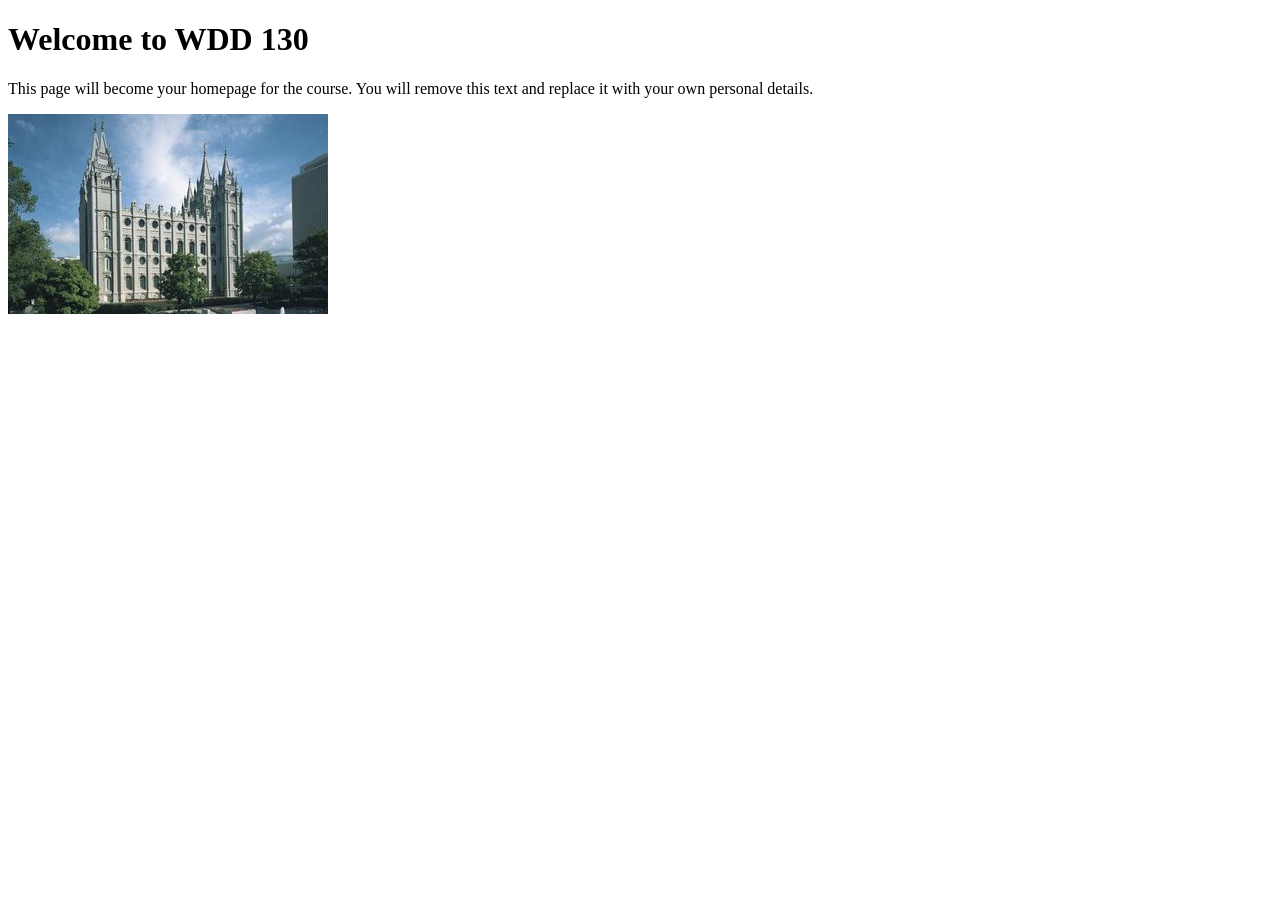
==== index.html @ 1bb1b824 "Initial commit" ====
<!DOCTYPE html>
<html lang="en">

<head>
    <meta charset="UTF-8">
    <meta name="viewport" content="width=device-width, initial-scale=1.0">
    <title>WDD 130 | Personal Homepage</title>
</head>

<body>
    <h1>Welcome to WDD 130</h1>
    <p>This page will become your homepage for the course. You will remove this text and replace it with your own personal details.</p>

    <img src="images/salt-lake-temple.jpg" alt="The Salt Lake Temple.">
</body>

</html>
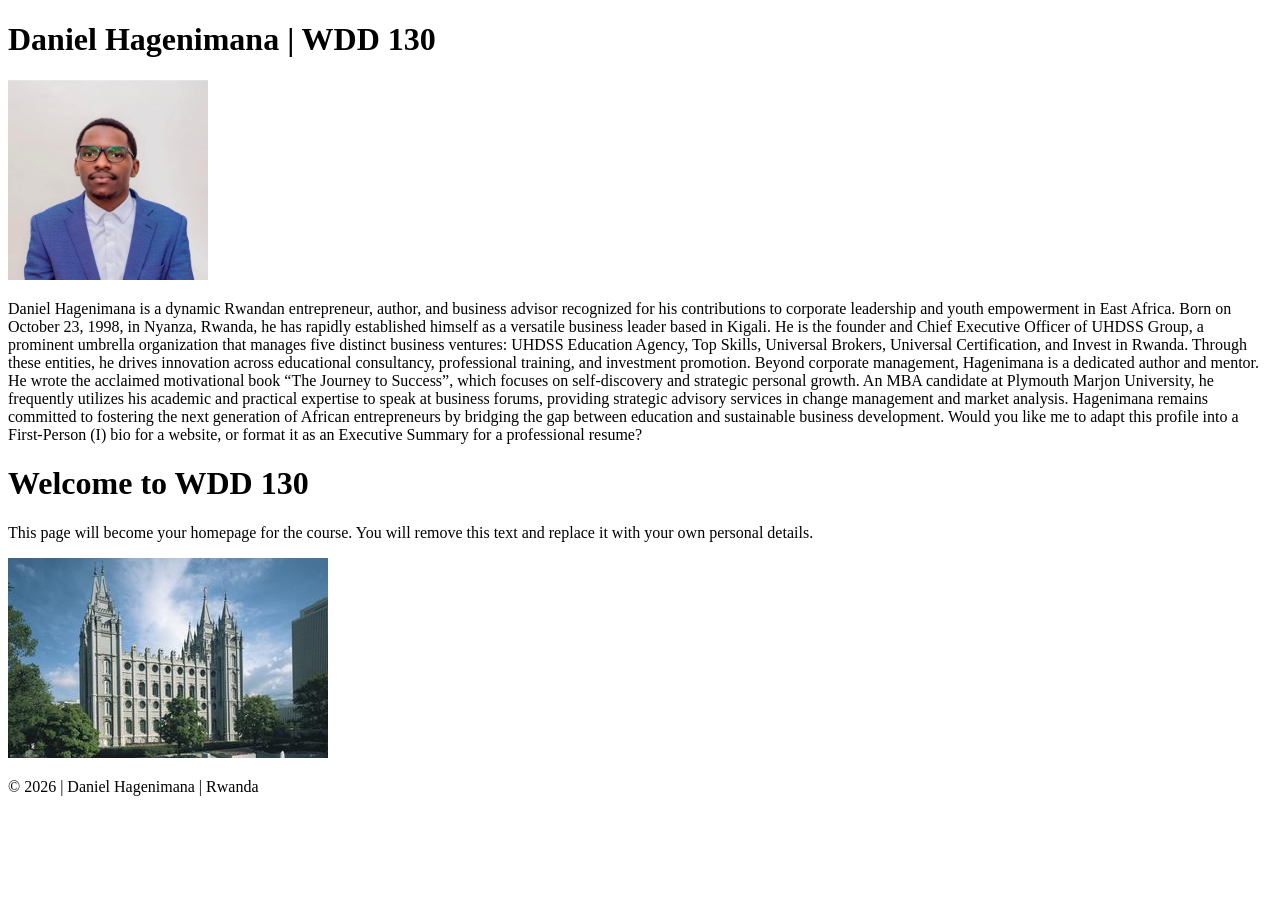
==== commit 2a948398: "changes by provided tempelete" ====
--- a/index.html
+++ b/index.html
@@ -2,10 +2,24 @@
 <html lang="en">
 
 <head>
+    <title>Daniel Hagenimana | WDD 130</title>
     <meta charset="UTF-8">
     <meta name="viewport" content="width=device-width, initial-scale=1.0">
     <title>WDD 130 | Personal Homepage</title>
 </head>
+<main>
+    <h1>Daniel Hagenimana | WDD 130</h1>
+
+    <img src="images/profile.jpg" alt="Portrait of Daniel Hagenimana" width="200">
+
+    <p>
+        Daniel Hagenimana is a dynamic Rwandan entrepreneur, author, and business advisor recognized for his contributions to corporate leadership and youth empowerment in East Africa. Born on October 23, 1998, in Nyanza, Rwanda, he has rapidly established himself as a versatile business leader based in Kigali.
+        He is the founder and Chief Executive Officer of UHDSS Group, a prominent umbrella organization that manages five distinct business ventures: UHDSS Education Agency, Top Skills, Universal Brokers, Universal Certification, and Invest in Rwanda. Through these entities, he drives innovation across educational consultancy, professional training, and investment promotion.
+        Beyond corporate management, Hagenimana is a dedicated author and mentor. He wrote the acclaimed motivational book “The Journey to Success”, which focuses on self-discovery and strategic personal growth. An MBA candidate at Plymouth Marjon University, he frequently utilizes his academic and practical expertise to speak at business forums, providing strategic advisory services in change management and market analysis. Hagenimana remains committed to fostering the next generation of African entrepreneurs by bridging the gap between education and sustainable business development.
+        Would you like me to adapt this profile into a First-Person (I) bio for a website, or format it as an Executive Summary for a professional resume?
+
+    </p>
+</main>
 
 <body>
     <h1>Welcome to WDD 130</h1>
@@ -13,5 +27,8 @@
 
     <img src="images/salt-lake-temple.jpg" alt="The Salt Lake Temple.">
 </body>
+<footer>
+    <p>&copy; 2026 | Daniel Hagenimana | Rwanda</p>
+</footer>
 
 </html>
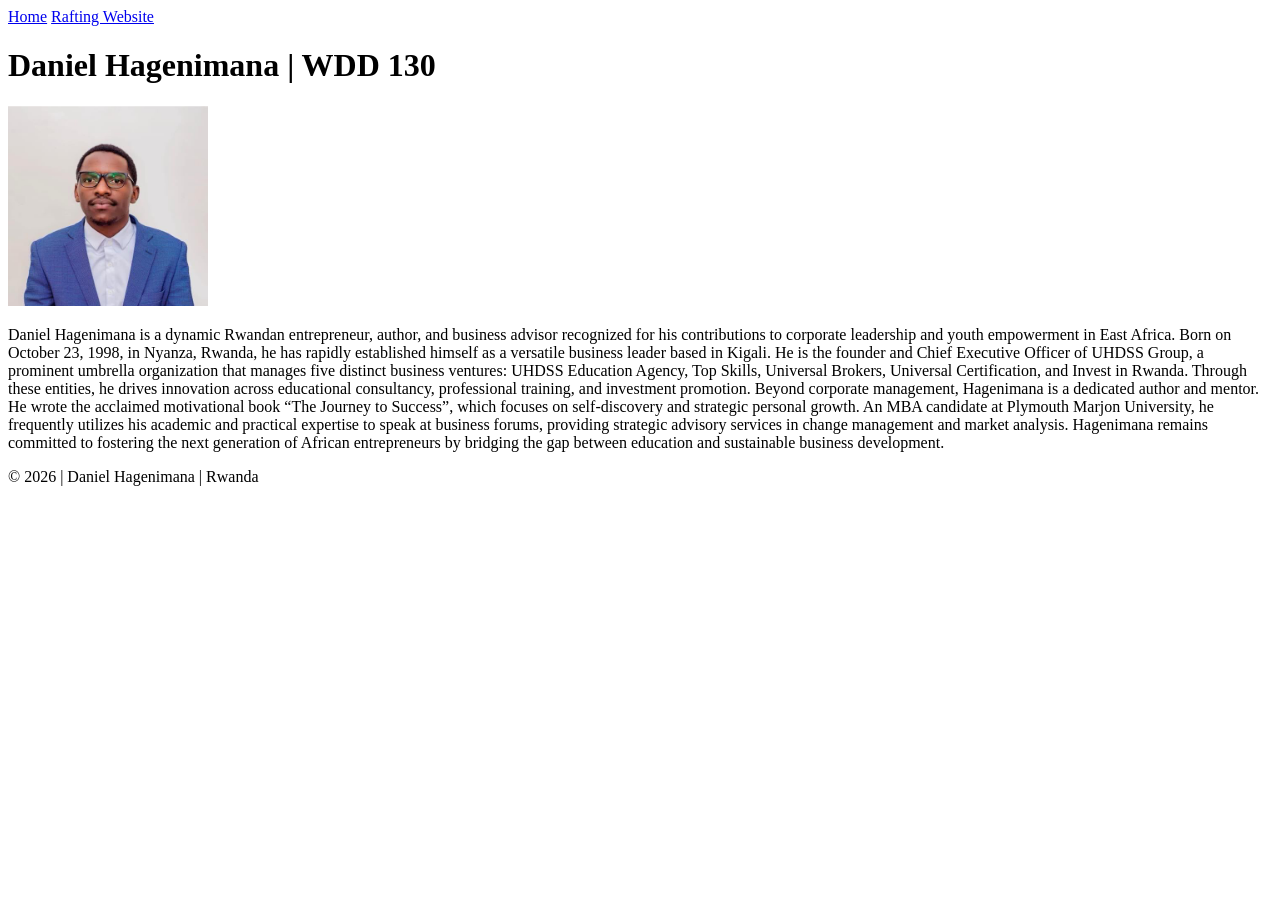
==== commit 69fe010d: "Update index.html with navigation and personal bio Removed placeholder content and added navigation " ====
--- a/index.html
+++ b/index.html
@@ -5,30 +5,29 @@
     <title>Daniel Hagenimana | WDD 130</title>
     <meta charset="UTF-8">
     <meta name="viewport" content="width=device-width, initial-scale=1.0">
-    <title>WDD 130 | Personal Homepage</title>
 </head>
+    <body>
+   <header>
+    <nav>
+        <a href="#">Home</a>
+        <a href="wwr/">Rafting Website</a>
+    </nav>
+</header>
 <main>
-    <h1>Daniel Hagenimana | WDD 130</h1>
-
+     <h1>Daniel Hagenimana | WDD 130</h1>
     <img src="images/profile.jpg" alt="Portrait of Daniel Hagenimana" width="200">
 
     <p>
         Daniel Hagenimana is a dynamic Rwandan entrepreneur, author, and business advisor recognized for his contributions to corporate leadership and youth empowerment in East Africa. Born on October 23, 1998, in Nyanza, Rwanda, he has rapidly established himself as a versatile business leader based in Kigali.
         He is the founder and Chief Executive Officer of UHDSS Group, a prominent umbrella organization that manages five distinct business ventures: UHDSS Education Agency, Top Skills, Universal Brokers, Universal Certification, and Invest in Rwanda. Through these entities, he drives innovation across educational consultancy, professional training, and investment promotion.
         Beyond corporate management, Hagenimana is a dedicated author and mentor. He wrote the acclaimed motivational book “The Journey to Success”, which focuses on self-discovery and strategic personal growth. An MBA candidate at Plymouth Marjon University, he frequently utilizes his academic and practical expertise to speak at business forums, providing strategic advisory services in change management and market analysis. Hagenimana remains committed to fostering the next generation of African entrepreneurs by bridging the gap between education and sustainable business development.
-        Would you like me to adapt this profile into a First-Person (I) bio for a website, or format it as an Executive Summary for a professional resume?
 
     </p>
 </main>
-
-<body>
-    <h1>Welcome to WDD 130</h1>
-    <p>This page will become your homepage for the course. You will remove this text and replace it with your own personal details.</p>
-
-    <img src="images/salt-lake-temple.jpg" alt="The Salt Lake Temple.">
-</body>
 <footer>
     <p>&copy; 2026 | Daniel Hagenimana | Rwanda</p>
 </footer>
+</body>
+
 
 </html>
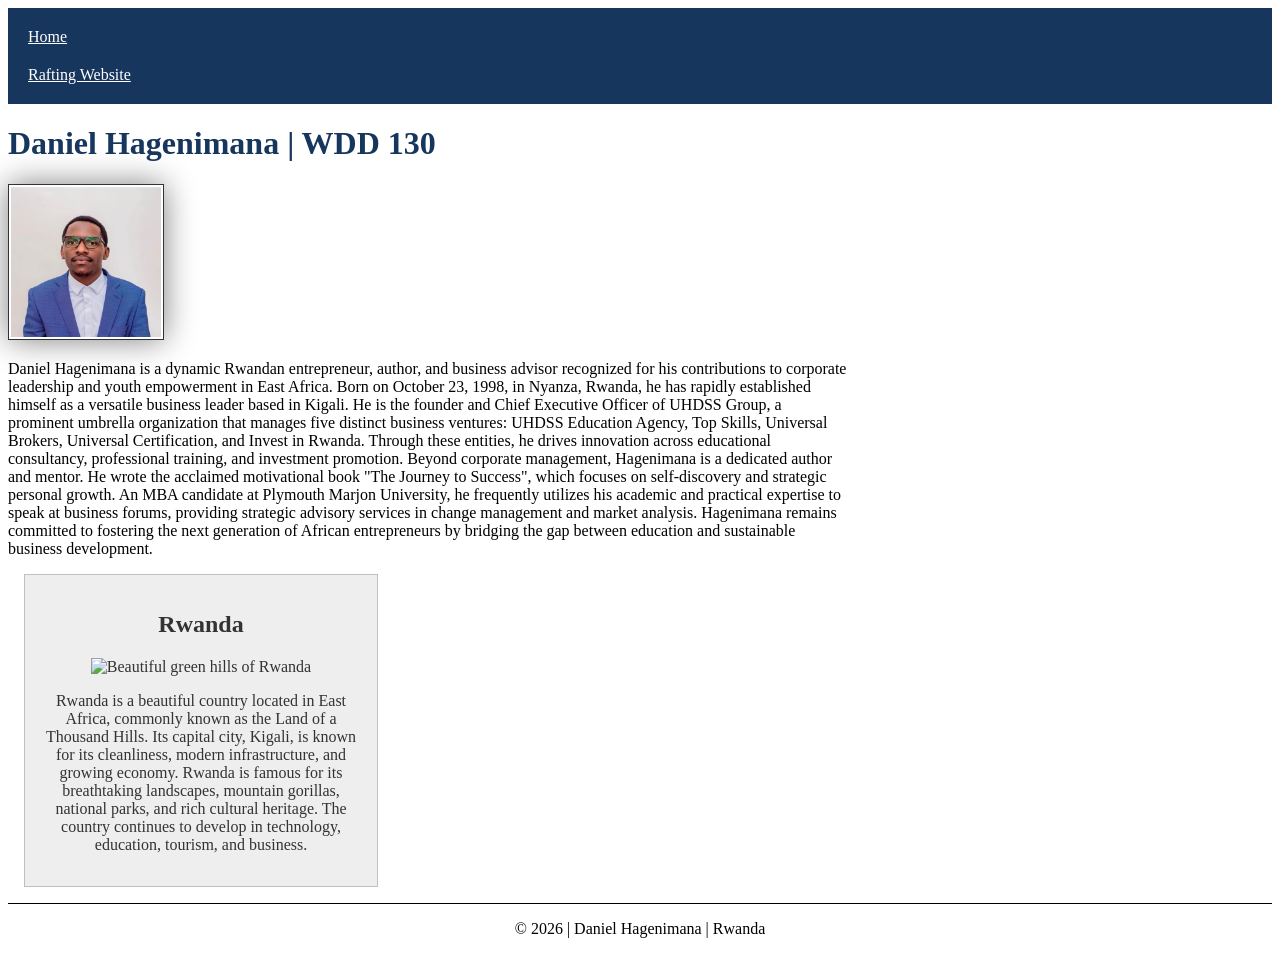
==== commit 8f44111c: "change css" ====
--- a/index.html
+++ b/index.html
@@ -2,32 +2,78 @@
 <html lang="en">
 
 <head>
-    <title>Daniel Hagenimana | WDD 130</title>
     <meta charset="UTF-8">
     <meta name="viewport" content="width=device-width, initial-scale=1.0">
+    <title>Daniel Hagenimana | WDD 130</title>
+    <meta name="description" content="Daniel Hagenimana's WDD 130 home page featuring his background, web development studies, and information about Rwanda.">
+    <meta name="author" content="Daniel Hagenimana">
+    <link rel="stylesheet" href="styles/styles.css">
 </head>
-    <body>
-   <header>
-    <nav>
-        <a href="#">Home</a>
-        <a href="wwr/">Rafting Website</a>
-    </nav>
-</header>
-<main>
-     <h1>Daniel Hagenimana | WDD 130</h1>
-    <img src="images/profile.jpg" alt="Portrait of Daniel Hagenimana" width="200">
 
-    <p>
-        Daniel Hagenimana is a dynamic Rwandan entrepreneur, author, and business advisor recognized for his contributions to corporate leadership and youth empowerment in East Africa. Born on October 23, 1998, in Nyanza, Rwanda, he has rapidly established himself as a versatile business leader based in Kigali.
-        He is the founder and Chief Executive Officer of UHDSS Group, a prominent umbrella organization that manages five distinct business ventures: UHDSS Education Agency, Top Skills, Universal Brokers, Universal Certification, and Invest in Rwanda. Through these entities, he drives innovation across educational consultancy, professional training, and investment promotion.
-        Beyond corporate management, Hagenimana is a dedicated author and mentor. He wrote the acclaimed motivational book “The Journey to Success”, which focuses on self-discovery and strategic personal growth. An MBA candidate at Plymouth Marjon University, he frequently utilizes his academic and practical expertise to speak at business forums, providing strategic advisory services in change management and market analysis. Hagenimana remains committed to fostering the next generation of African entrepreneurs by bridging the gap between education and sustainable business development.
+<body>
+    <header>
+        <nav>
+            <a href="#">Home</a>
+            <a href="wwr/">Rafting Website</a>
+        </nav>
+    </header>
 
-    </p>
-</main>
-<footer>
-    <p>&copy; 2026 | Daniel Hagenimana | Rwanda</p>
-</footer>
+    <main>
+        <h1>Daniel Hagenimana | WDD 130</h1>
+
+        <img src="images/profile.jpg" alt="Portrait of Daniel Hagenimana" width="200">
+
+        <p>
+            Daniel Hagenimana is a dynamic Rwandan entrepreneur,
+            author, and business advisor recognized for his
+            contributions to corporate leadership and youth
+            empowerment in East Africa. Born on October 23, 1998,
+            in Nyanza, Rwanda, he has rapidly established himself
+            as a versatile business leader based in Kigali.
+            He is the founder and Chief Executive Officer of
+            UHDSS Group, a prominent umbrella organization that
+            manages five distinct business ventures: UHDSS
+            Education Agency, Top Skills, Universal Brokers,
+            Universal Certification, and Invest in Rwanda.
+            Through these entities, he drives innovation across
+            educational consultancy, professional training,
+            and investment promotion.
+            Beyond corporate management, Hagenimana is a
+            dedicated author and mentor. He wrote the acclaimed
+            motivational book "The Journey to Success", which
+            focuses on self-discovery and strategic personal
+            growth. An MBA candidate at Plymouth Marjon
+            University, he frequently utilizes his academic
+            and practical expertise to speak at business
+            forums, providing strategic advisory services
+            in change management and market analysis.
+            Hagenimana remains committed to fostering the
+            next generation of African entrepreneurs by
+            bridging the gap between education and sustainable
+            business development.
+        </p>
+    </main>
+
+    <aside>
+        <h2>Rwanda</h2>
+
+        <img src="images/rwanda.jpg" alt="Beautiful green hills of Rwanda">
+
+        <p>
+            Rwanda is a beautiful country located in East Africa,
+            commonly known as the Land of a Thousand Hills.
+            Its capital city, Kigali, is known for its cleanliness,
+            modern infrastructure, and growing economy.
+            Rwanda is famous for its breathtaking landscapes,
+            mountain gorillas, national parks, and rich cultural
+            heritage. The country continues to develop in
+            technology, education, tourism, and business.
+        </p>
+    </aside>
+
+    <footer>
+        <p>&copy; 2026 | Daniel Hagenimana | Rwanda</p>
+    </footer>
 </body>
 
-
 </html>
--- a/styles/styles.css
+++ b/styles/styles.css
@@ -0,0 +1,62 @@
+
+/* WDD 130 - Home Page Enhancement */
+/* Author: Daniel Hagenimana */
+
+/* Navigation */
+nav {
+    background-color: #17365d;
+    padding: 10px;
+}
+
+nav a {
+    color: white;
+    display: block;
+    padding: 10px;
+}
+
+/* Main content */
+h1 {
+    color: #17365d;
+}
+
+main {
+    max-width: 840px;
+}
+
+/* Profile image */
+main img {
+    width: 150px;
+    height: auto;
+    border: 1px solid #333;
+    padding: 2px;
+    box-shadow: 0 0 30px gray;
+}
+
+/* Paragraphs */
+p {
+    padding: 0;
+}
+
+/* Rwanda section */
+aside {
+    width: 20rem;
+    margin: 1rem;
+    border: 1px solid rgb(0 0 0 / 0.2);
+    padding: 1rem;
+    background-color: #eee;
+    color: #333;
+    text-align: center;
+}
+
+/* Rwanda image */
+aside img {
+    width: 200px;
+    height: auto;
+}
+
+/* Footer */
+footer {
+    margin-top: 15px;
+    border-top: 1px solid #000;
+    text-align: center;
+}
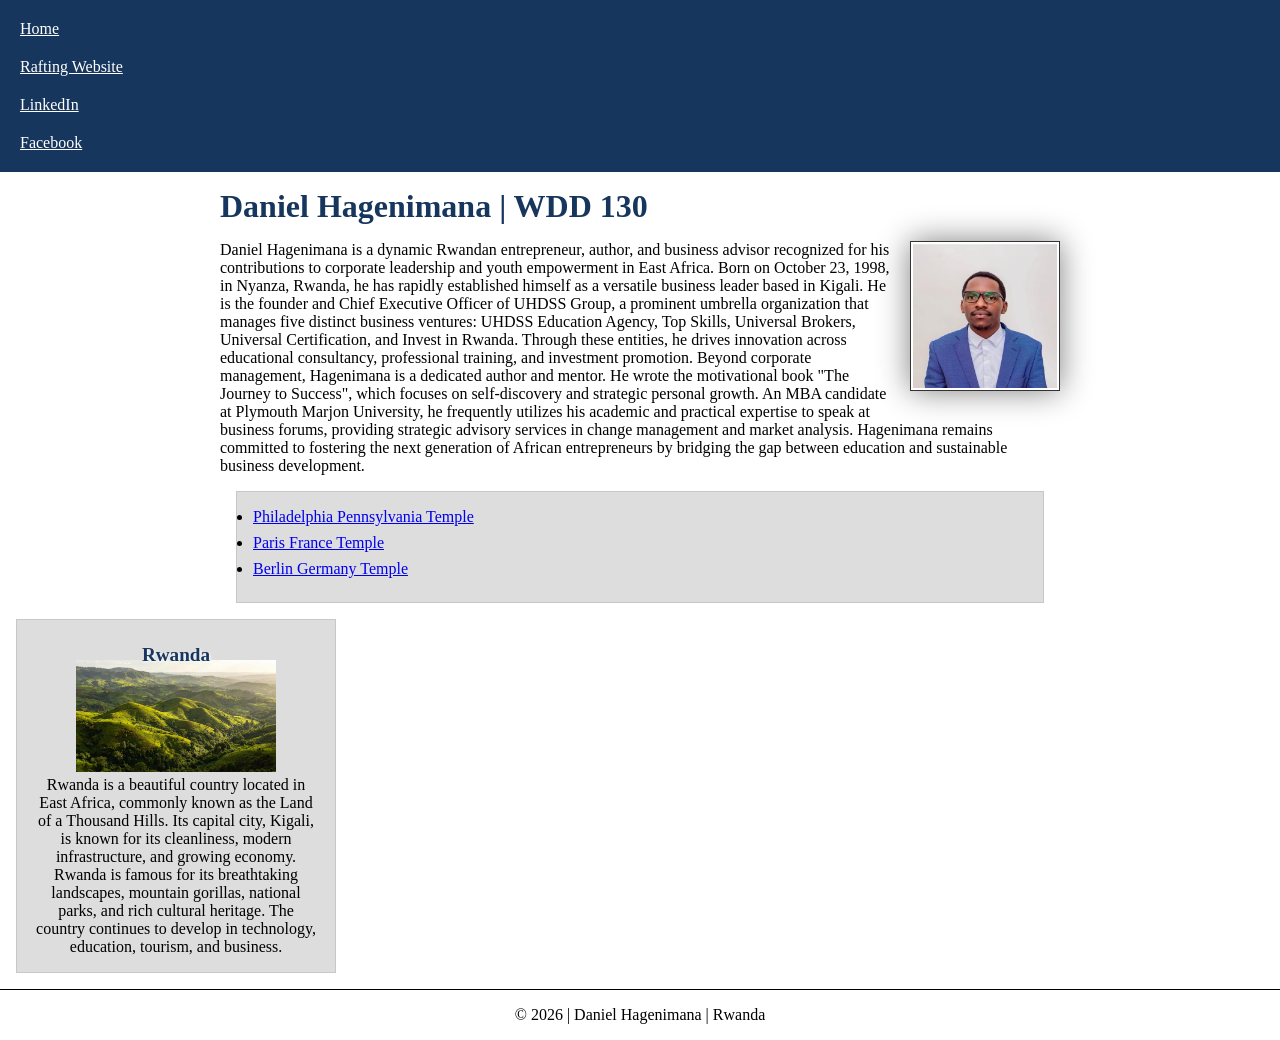
==== commit 21b7468c: "enhancement of website" ====
--- a/index.html
+++ b/index.html
@@ -1,3 +1,4 @@
+
 <!DOCTYPE html>
 <html lang="en">
 
@@ -5,7 +6,7 @@
     <meta charset="UTF-8">
     <meta name="viewport" content="width=device-width, initial-scale=1.0">
     <title>Daniel Hagenimana | WDD 130</title>
-    <meta name="description" content="Daniel Hagenimana's WDD 130 home page featuring his background, web development studies, and information about Rwanda.">
+    <meta name="description" content="Daniel Hagenimana's WDD 130 home page featuring his background, web development studies, and Rwanda.">
     <meta name="author" content="Daniel Hagenimana">
     <link rel="stylesheet" href="styles/styles.css">
 </head>
@@ -15,13 +16,17 @@
         <nav>
             <a href="#">Home</a>
             <a href="wwr/">Rafting Website</a>
+            <a href="https://linkedin.com" target="_blank" rel="noopener">LinkedIn</a>
+            <a href="https://facebook.com" target="_blank" rel="noopener">Facebook</a>
         </nav>
     </header>
 
     <main>
         <h1>Daniel Hagenimana | WDD 130</h1>
 
-        <img src="images/profile.jpg" alt="Portrait of Daniel Hagenimana" width="200">
+        <img src="images/profile.jpg"
+             alt="Portrait of Daniel Hagenimana"
+             width="200">
 
         <p>
             Daniel Hagenimana is a dynamic Rwandan entrepreneur,
@@ -39,25 +44,47 @@
             educational consultancy, professional training,
             and investment promotion.
             Beyond corporate management, Hagenimana is a
-            dedicated author and mentor. He wrote the acclaimed
-            motivational book "The Journey to Success", which
-            focuses on self-discovery and strategic personal
-            growth. An MBA candidate at Plymouth Marjon
-            University, he frequently utilizes his academic
-            and practical expertise to speak at business
-            forums, providing strategic advisory services
-            in change management and market analysis.
+            dedicated author and mentor. He wrote the motivational
+            book "The Journey to Success", which focuses on
+            self-discovery and strategic personal growth.
+            An MBA candidate at Plymouth Marjon University,
+            he frequently utilizes his academic and practical
+            expertise to speak at business forums, providing
+            strategic advisory services in change management
+            and market analysis.
             Hagenimana remains committed to fostering the
             next generation of African entrepreneurs by
             bridging the gap between education and sustainable
             business development.
         </p>
+
+        <ul class="box">
+            <li>
+                <a href="https://www.churchofjesuschrist.org/temples/details/philadelphia-pennsylvania-temple"
+                   target="_blank" rel="noopener">
+                    Philadelphia Pennsylvania Temple
+                </a>
+            </li>
+            <li>
+                <a href="https://www.churchofjesuschrist.org/temples/details/paris-france-temple"
+                   target="_blank" rel="noopener">
+                    Paris France Temple
+                </a>
+            </li>
+            <li>
+                <a href="https://www.churchofjesuschrist.org/temples/details/berlin-germany-temple"
+                   target="_blank" rel="noopener">
+                    Berlin Germany Temple
+                </a>
+            </li>
+        </ul>
     </main>
 
-    <aside>
+    <aside class="box">
         <h2>Rwanda</h2>
 
-        <img src="images/rwanda.jpg" alt="Beautiful green hills of Rwanda">
+        <img src="images/rwanda.jpg"
+             alt="Beautiful green hills of Rwanda">
 
         <p>
             Rwanda is a beautiful country located in East Africa,
--- a/styles/styles.css
+++ b/styles/styles.css
@@ -1,6 +1,13 @@
 
-/* WDD 130 - Home Page Enhancement */
+/* WDD 130 - Week 03 Home Page Enhancement */
 /* Author: Daniel Hagenimana */
+
+/* Universal Selector */
+* {
+    margin: 0;
+    padding: 0;
+    box-sizing: border-box;
+}
 
 /* Navigation */
 nav {
@@ -14,19 +21,23 @@
     padding: 10px;
 }
 
-/* Main content */
+/* Main Content */
 h1 {
     color: #17365d;
+    padding: 1rem 0;
 }
 
 main {
     max-width: 840px;
+    margin: 0 auto;
 }
 
-/* Profile image */
+/* Profile Image */
 main img {
     width: 150px;
     height: auto;
+    float: right;
+    margin: 0 0 1rem 1rem;
     border: 1px solid #333;
     padding: 2px;
     box-shadow: 0 0 30px gray;
@@ -37,21 +48,37 @@
     padding: 0;
 }
 
-/* Rwanda section */
+/* Temple List */
+main ul {
+    clear: both;
+    padding-left: 2rem;
+}
+
+main li {
+    margin-bottom: 0.5rem;
+}
+
+/* Rwanda Section */
 aside {
     width: 20rem;
-    margin: 1rem;
-    border: 1px solid rgb(0 0 0 / 0.2);
-    padding: 1rem;
-    background-color: #eee;
-    color: #333;
     text-align: center;
+    position: relative;
 }
 
-/* Rwanda image */
 aside img {
     width: 200px;
     height: auto;
+    margin-top: 1.5rem;
+}
+
+aside h2 {
+    position: absolute;
+    top: 1.5rem;
+    left: 50%;
+    transform: translateX(-50%);
+    color: #17365d;
+    font-size: 1.2rem;
+    text-shadow: 1px 1px 3px white;
 }
 
 /* Footer */
@@ -59,4 +86,14 @@
     margin-top: 15px;
     border-top: 1px solid #000;
     text-align: center;
+    padding: 1rem;
 }
+
+/* Class Selectors */
+.box {
+    margin: 1rem;
+    border: 1px solid rgb(0 0 0 / 10%);
+    padding: 1rem;
+    background-color: #ddd;
+    color: #000;
+}
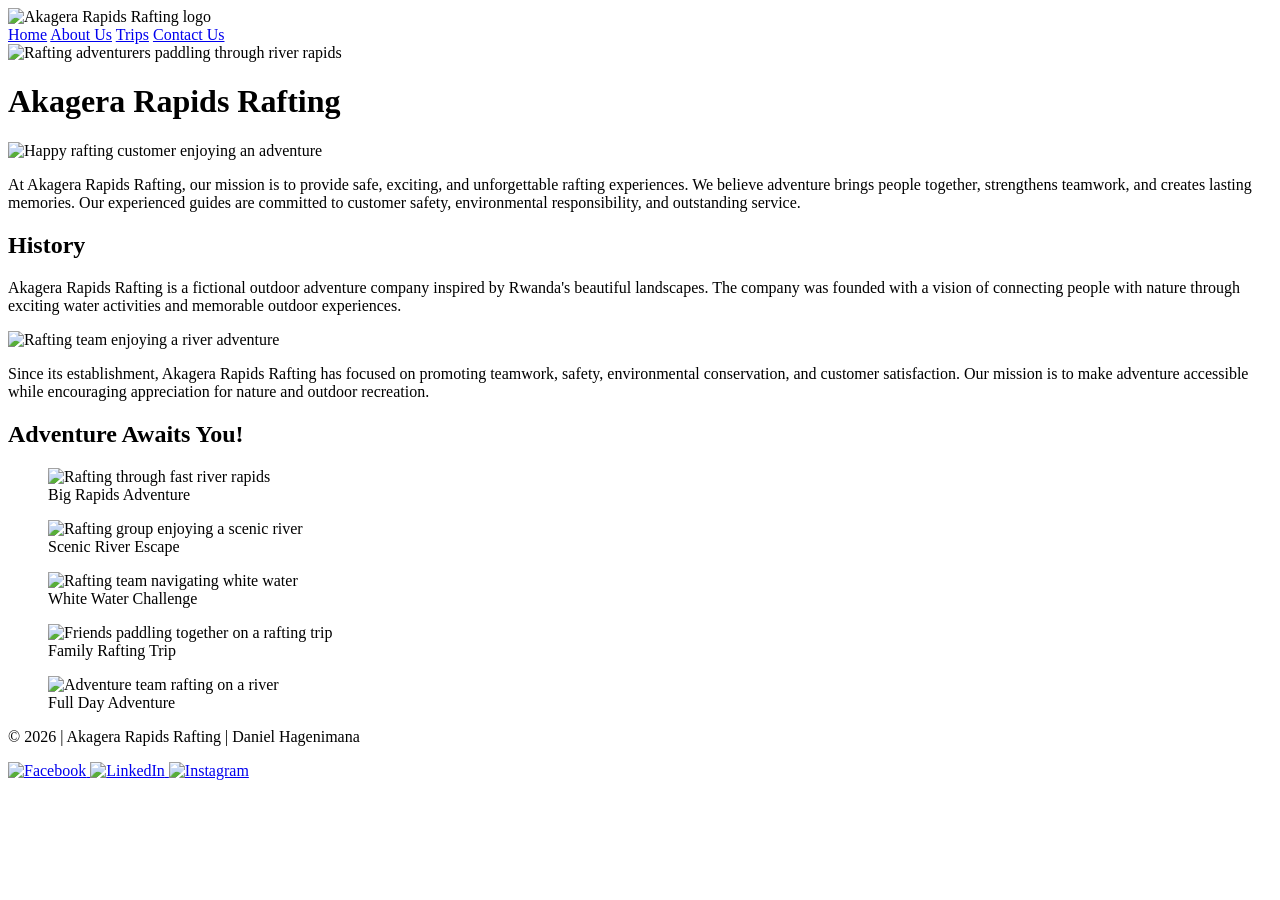
==== commit be32dbde: "w4 changes" ====
--- a/index.html
+++ b/index.html
@@ -1,106 +1,165 @@
-
 <!DOCTYPE html>
 <html lang="en">
 
 <head>
     <meta charset="UTF-8">
     <meta name="viewport" content="width=device-width, initial-scale=1.0">
-    <title>Daniel Hagenimana | WDD 130</title>
-    <meta name="description" content="Daniel Hagenimana's WDD 130 home page featuring his background, web development studies, and Rwanda.">
+
+    <title>About Us | Akagera Rapids Rafting</title>
+
+    <meta name="description" content="Discover Akagera Rapids Rafting, our mission, history, and exciting white water rafting adventures.">
+
     <meta name="author" content="Daniel Hagenimana">
-    <link rel="stylesheet" href="styles/styles.css">
+
+    <link rel="stylesheet" href="styles/rafting.css">
 </head>
 
 <body>
+
     <header>
+        <img src="images/logo.png" alt="Akagera Rapids Rafting logo">
+
         <nav>
-            <a href="#">Home</a>
-            <a href="wwr/">Rafting Website</a>
-            <a href="https://linkedin.com" target="_blank" rel="noopener">LinkedIn</a>
-            <a href="https://facebook.com" target="_blank" rel="noopener">Facebook</a>
+            <a href="index.html">Home</a>
+            <a href="about.html">About Us</a>
+            <a href="trips.html">Trips</a>
+            <a href="contact.html">Contact Us</a>
         </nav>
     </header>
 
     <main>
-        <h1>Daniel Hagenimana | WDD 130</h1>
 
-        <img src="images/profile.jpg"
-             alt="Portrait of Daniel Hagenimana"
-             width="200">
+        <div class="hero">
+
+            <img src="images/hero.jpg" alt="Rafting adventurers paddling through river rapids">
+
+            <h1>Akagera Rapids Rafting</h1>
+
+            <article>
+
+                <img src="images/happy-client.jpg" alt="Happy rafting customer enjoying an adventure">
+
+                <p>
+                    At Akagera Rapids Rafting, our mission
+                    is to provide safe, exciting, and
+                    unforgettable rafting experiences.
+                    We believe adventure brings people
+                    together, strengthens teamwork,
+                    and creates lasting memories.
+                    Our experienced guides are committed
+                    to customer safety, environmental
+                    responsibility, and outstanding service.
+                </p>
+
+            </article>
+
+        </div>
+
+        <section class="history">
+
+            <h2>History</h2>
+
+            <div class="history-content">
+
+                <p>
+                    Akagera Rapids Rafting is a fictional
+                    outdoor adventure company inspired
+                    by Rwanda's beautiful landscapes.
+                    The company was founded with a vision
+                    of connecting people with nature
+                    through exciting water activities
+                    and memorable outdoor experiences.
+                </p>
+
+                <img src="images/history.jpg" alt="Rafting team enjoying a river adventure" loading="lazy">
+
+                <p>
+                    Since its establishment, Akagera
+                    Rapids Rafting has focused on
+                    promoting teamwork, safety,
+                    environmental conservation, and
+                    customer satisfaction. Our mission
+                    is to make adventure accessible
+                    while encouraging appreciation
+                    for nature and outdoor recreation.
+                </p>
+
+            </div>
+
+        </section>
+
+        <section class="adventures">
+
+            <h2>Adventure Awaits You!</h2>
+
+            <div class="adventure-gallery">
+
+                <figure>
+                    <img src="images/adventure1.jpg" alt="Rafting through fast river rapids" loading="lazy">
+                    <figcaption>
+                        Big Rapids Adventure
+                    </figcaption>
+                </figure>
+
+                <figure>
+                    <img src="images/adventure2.jpg" alt="Rafting group enjoying a scenic river" loading="lazy">
+                    <figcaption>
+                        Scenic River Escape
+                    </figcaption>
+                </figure>
+
+                <figure>
+                    <img src="images/adventure3.jpg" alt="Rafting team navigating white water" loading="lazy">
+                    <figcaption>
+                        White Water Challenge
+                    </figcaption>
+                </figure>
+
+                <figure>
+                    <img src="images/adventure4.jpg" alt="Friends paddling together on a rafting trip" loading="lazy">
+                    <figcaption>
+                        Family Rafting Trip
+                    </figcaption>
+                </figure>
+
+                <figure>
+                    <img src="images/adventure5.jpg" alt="Adventure team rafting on a river" loading="lazy">
+                    <figcaption>
+                        Full Day Adventure
+                    </figcaption>
+                </figure>
+
+            </div>
+
+        </section>
+
+    </main>
+
+    <footer>
 
         <p>
-            Daniel Hagenimana is a dynamic Rwandan entrepreneur,
-            author, and business advisor recognized for his
-            contributions to corporate leadership and youth
-            empowerment in East Africa. Born on October 23, 1998,
-            in Nyanza, Rwanda, he has rapidly established himself
-            as a versatile business leader based in Kigali.
-            He is the founder and Chief Executive Officer of
-            UHDSS Group, a prominent umbrella organization that
-            manages five distinct business ventures: UHDSS
-            Education Agency, Top Skills, Universal Brokers,
-            Universal Certification, and Invest in Rwanda.
-            Through these entities, he drives innovation across
-            educational consultancy, professional training,
-            and investment promotion.
-            Beyond corporate management, Hagenimana is a
-            dedicated author and mentor. He wrote the motivational
-            book "The Journey to Success", which focuses on
-            self-discovery and strategic personal growth.
-            An MBA candidate at Plymouth Marjon University,
-            he frequently utilizes his academic and practical
-            expertise to speak at business forums, providing
-            strategic advisory services in change management
-            and market analysis.
-            Hagenimana remains committed to fostering the
-            next generation of African entrepreneurs by
-            bridging the gap between education and sustainable
-            business development.
+            &copy; 2026 | Akagera Rapids Rafting |
+            Daniel Hagenimana
         </p>
 
-        <ul class="box">
-            <li>
-                <a href="https://www.churchofjesuschrist.org/temples/details/philadelphia-pennsylvania-temple"
-                   target="_blank" rel="noopener">
-                    Philadelphia Pennsylvania Temple
-                </a>
-            </li>
-            <li>
-                <a href="https://www.churchofjesuschrist.org/temples/details/paris-france-temple"
-                   target="_blank" rel="noopener">
-                    Paris France Temple
-                </a>
-            </li>
-            <li>
-                <a href="https://www.churchofjesuschrist.org/temples/details/berlin-germany-temple"
-                   target="_blank" rel="noopener">
-                    Berlin Germany Temple
-                </a>
-            </li>
-        </ul>
-    </main>
+        <nav class="socialmedia">
 
-    <aside class="box">
-        <h2>Rwanda</h2>
+            <a href="https://facebook.com" target="_blank" rel="noopener">
+                <img src="images/facebook.svg" alt="Facebook">
+            </a>
 
-        <img src="images/rwanda.jpg"
-             alt="Beautiful green hills of Rwanda">
+            <a href="https://linkedin.com" target="_blank" rel="noopener">
+                <img src="images/linkedin.svg" alt="LinkedIn">
+            </a>
 
-        <p>
-            Rwanda is a beautiful country located in East Africa,
-            commonly known as the Land of a Thousand Hills.
-            Its capital city, Kigali, is known for its cleanliness,
-            modern infrastructure, and growing economy.
-            Rwanda is famous for its breathtaking landscapes,
-            mountain gorillas, national parks, and rich cultural
-            heritage. The country continues to develop in
-            technology, education, tourism, and business.
-        </p>
-    </aside>
+            <a href="https://instagram.com" target="_blank" rel="noopener">
+                <img src="images/instagram.svg" alt="Instagram">
+            </a>
 
-    <footer>
-        <p>&copy; 2026 | Daniel Hagenimana | Rwanda</p>
+        </nav>
+
     </footer>
+
 </body>
 
 </html>
